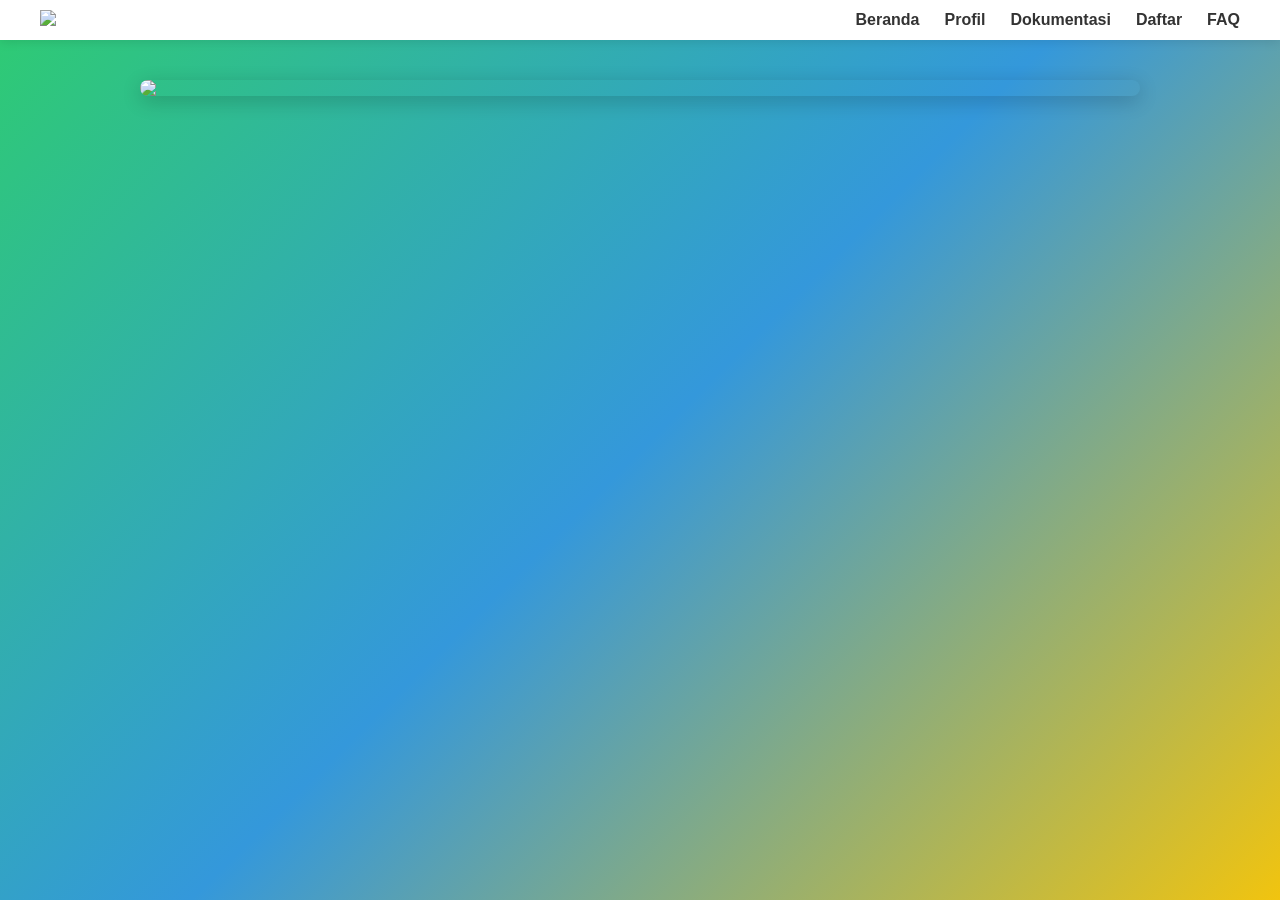
==== index.html @ c6afd709 "Add files via upload" ====
<!DOCTYPE html>
<html>
<head>
<title>Yayasan - Beranda</title>
<link rel="stylesheet" href="style.css">
</head>
<body>

<header>
<div class="logo">
<img src="https://upload.wikimedia.org/wikipedia/commons/9/9f/Flag_of_Indonesia.svg">
</div>

<nav>
<ul>
<li><a href="index.html">Beranda</a></li>
<li><a href="profil.html">Profil</a></li>
<li><a href="dokumentasi.html">Dokumentasi</a></li>
<li><a href="daftar.html">Daftar</a></li>
<li><a href="faq.html">FAQ</a></li>
</ul>
</nav>
</header>

<div class="slider">
<img class="active" src="https://upload.wikimedia.org/wikipedia/commons/6/6d/Al-Masjid_al-Haram_Makkah.jpg">
<img src="https://upload.wikimedia.org/wikipedia/commons/0/0d/Mecca_Masjid_Al_Haram.jpg">
<img src="https://upload.wikimedia.org/wikipedia/commons/3/36/Great_Mosque_of_Mecca.jpg">
<img src="https://upload.wikimedia.org/wikipedia/commons/5/5d/Masjid_al-Haram_panorama.jpg">
<img src="https://upload.wikimedia.org/wikipedia/commons/9/99/Kaaba_Makkah.jpg">
<img src="https://upload.wikimedia.org/wikipedia/commons/8/8f/Mecca_clock_tower.jpg">
<img src="https://upload.wikimedia.org/wikipedia/commons/4/4d/Kaaba_night_view.jpg">
<img src="https://upload.wikimedia.org/wikipedia/commons/2/21/Makkah_haram.jpg">
<img src="https://upload.wikimedia.org/wikipedia/commons/1/16/Kaaba_view.jpg">
<img src="https://upload.wikimedia.org/wikipedia/commons/7/7e/Masjidil_Haram_view.jpg">
</div>

<script>
let slides = document.querySelectorAll(".slider img");
let index = 0;

setInterval(()=>{
slides[index].classList.remove("active");
index++;
if(index>=slides.length){index=0;}
slides[index].classList.add("active");
},3000);
</script>

</body>
</html>
---- style.css ----
*{
margin:0;
padding:0;
box-sizing:border-box;
font-family:Arial, Helvetica, sans-serif;
}

body{
background: linear-gradient(135deg,#2ecc71,#3498db,#f1c40f);
min-height:100vh;
}

header{
background:white;
display:flex;
align-items:center;
justify-content:space-between;
padding:10px 40px;
box-shadow:0 2px 10px rgba(0,0,0,0.1);
}

.logo img{
height:50px;
}

nav ul{
display:flex;
list-style:none;
gap:25px;
}

nav ul li a{
text-decoration:none;
color:#333;
font-weight:bold;
transition:0.3s;
}

nav ul li a:hover{
color:#27ae60;
}

.slider{
width:90%;
max-width:1000px;
margin:40px auto;
overflow:hidden;
border-radius:10px;
box-shadow:0 5px 20px rgba(0,0,0,0.2);
}

.slider img{
width:100%;
display:none;
}

.slider img.active{
display:block;
}

.container{
width:90%;
max-width:1000px;
margin:auto;
background:white;
padding:30px;
border-radius:10px;
margin-top:30px;
}

.grid{
display:grid;
grid-template-columns:repeat(auto-fit,minmax(150px,1fr));
gap:15px;
}

.grid a{
display:block;
text-align:center;
padding:15px;
background:#27ae60;
color:white;
text-decoration:none;
border-radius:6px;
font-weight:bold;
}

.grid a:hover{
background:#2ecc71;
}

form input, form textarea{
width:100%;
padding:10px;
margin:10px 0;
border-radius:5px;
border:1px solid #ccc;
}

form button{
padding:12px;
background:#3498db;
color:white;
border:none;
border-radius:5px;
cursor:pointer;
}

form button:hover{
background:#2980b9;
}

.faq-item{
margin-bottom:15px;
}

.faq-question{
font-weight:bold;
cursor:pointer;
background:#eee;
padding:10px;
border-radius:5px;
}

.faq-answer{
display:none;
padding:10px;
}
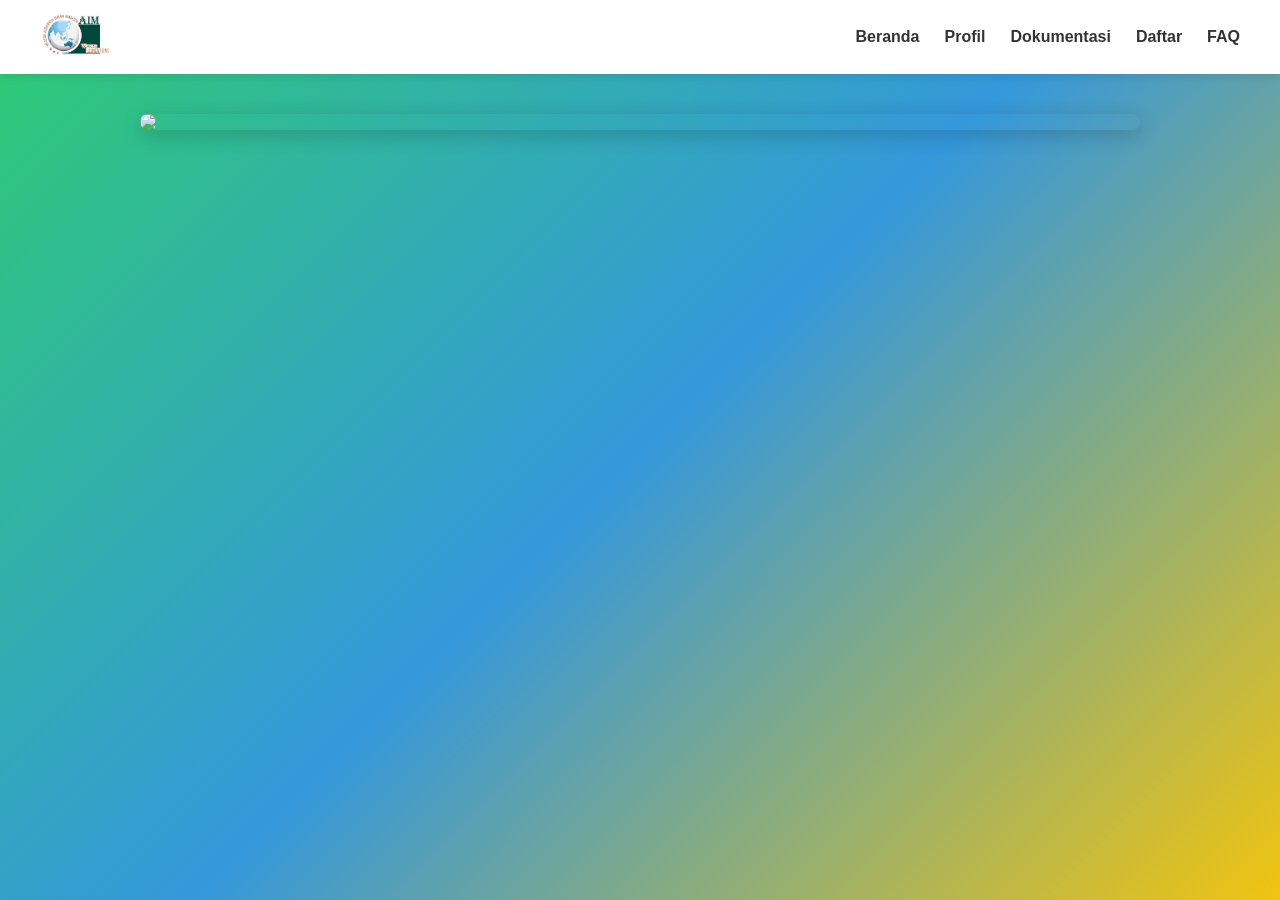
==== commit 754609cd: "Update index.html" ====
--- a/index.html
+++ b/index.html
@@ -1,14 +1,14 @@
 <!DOCTYPE html>
 <html>
 <head>
-<title>Yayasan - Beranda</title>
+<title>Yayasan Albasroh Insan Mandiri - Beranda</title>
 <link rel="stylesheet" href="style.css">
 </head>
 <body>
 
 <header>
 <div class="logo">
-<img src="https://upload.wikimedia.org/wikipedia/commons/9/9f/Flag_of_Indonesia.svg">
+<img src="logo.jpeg">
 </div>
 
 <nav>
@@ -48,4 +48,4 @@
 </script>
 
 </body>
-</html>+</html>
